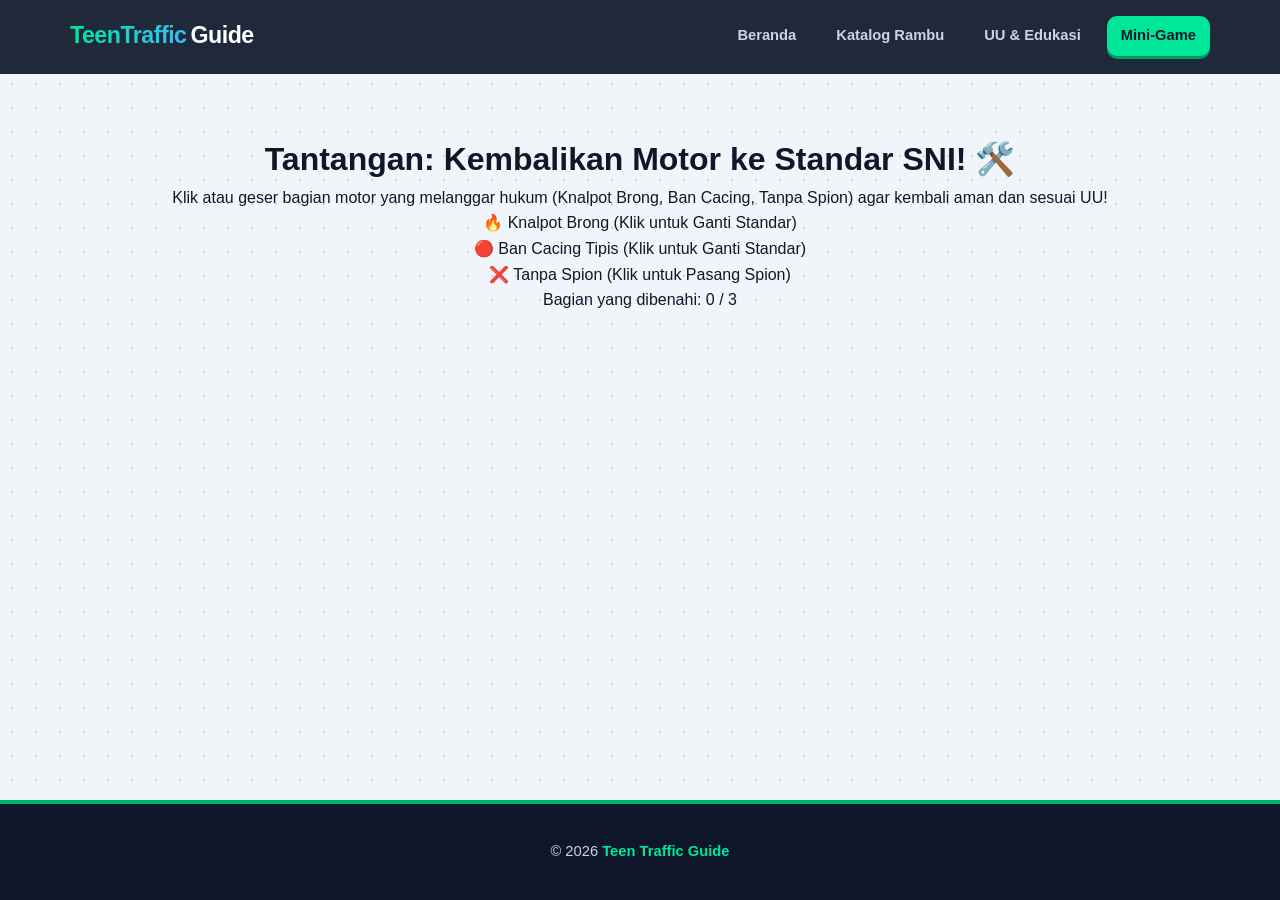
==== minigame.html @ 8eb158e7 "Create minigame.html" ====
<!DOCTYPE html>
<html lang="id">
<head>
    <meta charset="UTF-8">
    <meta name="viewport" content="width=device-width, initial-scale=1.0">
    <title>Mini-Game: Kembalikan ke Standar! - TeenTraffic Guide</title>
    <link rel="stylesheet" href="style.css">
    <link rel="stylesheet" href="minigame.css"> <!-- File CSS khusus game jika perlu -->
</head>
<body>

    <nav class="main-nav">
        <div class="nav-container">
            <a href="index.html" class="nav-logo"><span>TeenTraffic</span>Guide</a>
            <div class="nav-links">
                <a href="index.html">Beranda</a>
                <a href="rambu.html">Katalog Rambu</a>
                <a href="uud.html">UU & Edukasi</a>
                <a href="minigame.html" class="active">Mini-Game</a>
            </div>
        </div>
    </nav>

    <main class="main-container" style="text-align: center;">
        <h1>Tantangan: Kembalikan Motor ke Standar SNI! 🛠️</h1>
        <p>Klik atau geser bagian motor yang melanggar hukum (Knalpot Brong, Ban Cacing, Tanpa Spion) agar kembali aman dan sesuai UU!</p>

        <!-- Area Game -->
        <div class="game-arena">
            <div id="motor-container" class="modded-bike">
                <!-- Elemen-elemen bagian motor yang bisa diubah -->
                <div id="knalpot" class="bike-part bad" onclick="benahiBagian('knalpot')">
                    🔥 Knalpot Brong (Klik untuk Ganti Standar)
                </div>
                <div id="ban" class="bike-part bad" onclick="benahiBagian('ban')">
                    🔴 Ban Cacing Tipis (Klik untuk Ganti Standar)
                </div>
                <div id="spion" class="bike-part bad" onclick="benahiBagian('spion')">
                    ❌ Tanpa Spion (Klik untuk Pasang Spion)
                </div>
            </div>

            <!-- Skor / Status -->
            <div class="game-score">
                <p>Bagian yang dibenahi: <span id="score">0</span> / 3</p>
                <div id="game-message" class="alert-box" style="display: none;"></div>
            </div>
        </div>
    </main>

    <!-- Script JavaScript Mini-Game -->
    <script>
        let score = 0;
        let fixedParts = { knalpot: false, ban: false, spion: false };

        function benahiBagian(part) {
            if (!fixedParts[part]) {
                fixedParts[part] = true;
                score++;
                document.getElementById('score').innerText = score;

                // Ubah tampilan elemen jadi standar
                let el = document.getElementById(part);
                el.classList.remove('bad');
                el.classList.add('good');

                if (part === 'knalpot') el.innerHTML = "✅ Knalpot Standar (Aman & Tidak Bising)";
                if (part === 'ban') el.innerHTML = "✅ Ban Standar SNI (Stabil)";
                if (part === 'spion') el.innerHTML = "✅ Spion Lengkap Kiri-Kanan";

                // Cek jika sudah menang
                if (score === 3) {
                    let msg = document.getElementById('game-message');
                    msg.style.display = "block";
                    msg.innerHTML = "🎉 Luar Biasa! Motor kamu sekarang 100% legal, aman, dan siap berkendara sesuai UU No. 22 Tahun 2009!";
                }
            }
        }
    </script>

    <footer class="site-footer">
        <p>&copy; 2026 <strong>Teen Traffic Guide</strong></p>
    </footer>

</body>
</html>
---- style.css ----
/* --- CSS RESET & DASAR --- */
* {
    margin: 0;
    padding: 0;
    box-sizing: border-box;
    font-family: 'Plus Jakarta Sans', sans-serif;
}

body {
    background-color: #f1f5f9;
    background-image: radial-gradient(#cbd5e1 1px, transparent 1px);
    background-size: 24px 24px;
    color: #0f172a;
    line-height: 1.6;
    display: flex;
    flex-direction: column;
    min-height: 100vh;
}

/* --- PITA MERAH PUTIH --- */
.indo-ribbon {
    display: flex;
    height: 6px;
    width: 100%;
}
.ribbon-red { flex: 1; background-color: #ef4444; }
.ribbon-white { flex: 1; background-color: #ffffff; }

/* --- NAVBAR (GAYA GAMING MODERN) --- */
.main-nav {
    background-color: rgba(15, 23, 42, 0.92);
    backdrop-filter: blur(12px);
    padding: 16px 24px;
    border-bottom: 2px solid #1e293b;
    position: sticky;
    top: 0;
    z-index: 1000;
}

.nav-container {
    max-width: 1140px;
    margin: 0 auto;
    display: flex;
    justify-content: space-between;
    align-items: center;
    flex-wrap: wrap;
    gap: 16px;
}

.nav-logo {
    font-size: 1.45rem;
    font-weight: 800;
    color: #ffffff;
    text-decoration: none;
    letter-spacing: -0.5px;
    display: flex;
    align-items: center;
    gap: 4px;
}

.nav-logo span {
    background: linear-gradient(90deg, #00e699, #38bdf8);
    -webkit-background-clip: text;
    -webkit-text-fill-color: transparent;
}

.nav-links {
    display: flex;
    gap: 12px;
    flex-wrap: wrap;
}

.nav-links a {
    color: #cbd5e1;
    text-decoration: none;
    font-size: 0.92rem;
    font-weight: 600;
    padding: 8px 14px;
    border-radius: 10px;
    transition: all 0.2s ease;
}

.nav-links a:hover {
    color: #ffffff;
    background-color: rgba(255, 255, 255, 0.08);
}

.nav-links a.active {
    color: #0f172a;
    background-color: #00e699;
    font-weight: 800;
    box-shadow: 0 3px 0 #009966;
}

/* --- HERO SECTION (GAMBAR JELAS & VIBRANT) --- */
.hero {
    /* Overlay dibuat jauh lebih transparan agar gambar siswa pixel terlihat jelas */
    background-image: linear-gradient(rgba(15, 23, 42, 0.35), rgba(15, 23, 42, 0.55)), 
                      url("Siswa Bingung di Antara Rambu Lalu Lintas.png");
    background-size: cover;
    background-position: center;
    background-repeat: no-repeat;
    color: #ffffff;
    text-align: center;
    padding: 90px 24px 105px;
    border-bottom: 4px solid #0f172a;
}

.hero-content {
    max-width: 780px;
    margin: 0 auto;
}

.hero-ornament {
    display: inline-block;
    background-color: rgba(15, 23, 42, 0.75);
    border: 1.5px solid #00e699;
    padding: 6px 16px;
    border-radius: 99px;
    font-size: 0.78rem;
    font-weight: 800;
    letter-spacing: 1.5px;
    color: #00e699;
    margin-bottom: 18px;
    backdrop-filter: blur(4px);
}

.hero h1 {
    font-size: 2.8rem;
    font-weight: 800;
    max-width: 780px;
    margin: 0 auto 18px;
    line-height: 1.15;
    letter-spacing: -0.8px;
    /* Text shadow tegas agar tulisan tetap jelas di atas background terang/jelas */
    text-shadow: 0 4px 16px rgba(0, 0, 0, 0.85), 0 2px 4px rgba(0, 0, 0, 0.9);
}

.hero p {
    font-size: 1.08rem;
    font-weight: 500;
    color: #f8fafc;
    max-width: 640px;
    margin: 0 auto 36px;
    text-shadow: 0 2px 10px rgba(0, 0, 0, 0.9);
}

.hero-actions {
    display: flex;
    justify-content: center;
    gap: 18px;
    flex-wrap: wrap;
}

/* --- TOMBOL UTAMA ALA ROBLOX PLAY BUTTON --- */
.btn-primary {
    background-color: #00b06f; /* Hijau ikonik Roblox */
    color: #ffffff;
    padding: 15px 32px;
    border-radius: 12px;
    text-decoration: none;
    font-weight: 800;
    font-size: 1rem;
    letter-spacing: 0.3px;
    border: 2px solid #00e699;
    box-shadow: 0 6px 0 #007348, 0 10px 20px rgba(0, 0, 0, 0.35);
    transition: all 0.15s ease;
    display: inline-flex;
    align-items: center;
    justify-content: center;
}

.btn-primary:hover {
    background-color: #00c87e;
    transform: translateY(-2px);
    box-shadow: 0 8px 0 #007348, 0 14px 24px rgba(0, 176, 111, 0.45);
}

.btn-primary:active {
    transform: translateY(4px);
    box-shadow: 0 2px 0 #007348;
}

/* --- TOMBOL SEKUNDER ALA ROBLOX UI --- */
.btn-secondary {
    background-color: rgba(30, 41, 59, 0.85);
    color: #ffffff;
    padding: 15px 30px;
    border-radius: 12px;
    text-decoration: none;
    font-weight: 700;
    font-size: 1rem;
    border: 2px solid rgba(255, 255, 255, 0.45);
    box-shadow: 0 6px 0 #0f172a, 0 10px 20px rgba(0, 0, 0, 0.3);
    backdrop-filter: blur(6px);
    transition: all 0.15s ease;
}

.btn-secondary:hover {
    background-color: rgba(51, 65, 85, 0.95);
    border-color: #ffffff;
    transform: translateY(-2px);
    box-shadow: 0 8px 0 #0f172a;
}

.btn-secondary:active {
    transform: translateY(4px);
    box-shadow: 0 2px 0 #0f172a;
}

/* --- KONTEN UTAMA & KARTU FITUR (GAYA POP-CARD REMAJA) --- */
.container,
.main-container {
    max-width: 1140px;
    margin: 0 auto;
    padding: 60px 24px;
    flex: 1;
    width: 100%;
}

.features-grid {
    display: grid;
    grid-template-columns: repeat(auto-fit, minmax(300px, 1fr));
    gap: 28px;
}

.feature-card {
    background-color: #ffffff;
    border: 2.5px solid #0f172a;
    border-radius: 16px;
    padding: 32px 28px;
    box-shadow: 6px 6px 0px #0f172a;
    transition: transform 0.2s ease, box-shadow 0.2s ease;
    display: flex;
    flex-direction: column;
}

.feature-card:hover {
    transform: translate(-3px, -3px);
    box-shadow: 9px 9px 0px #00b06f;
}

.feature-card h3 {
    font-size: 1.3rem;
    font-weight: 800;
    color: #0f172a;
    margin-bottom: 12px;
}

.feature-card p {
    font-size: 0.95rem;
    color: #475569;
    margin-bottom: 24px;
    flex-grow: 1;
}

.text-link,
.card-link {
    display: inline-block;
    color: #009960;
    font-weight: 800;
    text-decoration: none;
    font-size: 0.95rem;
    transition: transform 0.2s ease, color 0.2s ease;
}

.text-link:hover,
.card-link:hover {
    color: #00b06f;
    transform: translateX(4px);
}

/* --- HALAMAN KATALOG RAMBU & SEARCHING --- */
.sub-hero {
    padding: 64px 20px;
    text-align: center;
}

.controls {
    max-width: 640px;
    margin: 0 auto 44px auto;
    display: flex;
    flex-direction: column;
    gap: 18px;
}

.search-wrapper {
    position: relative;
    width: 100%;
}

.search-icon {
    position: absolute;
    left: 18px;
    top: 50%;
    transform: translateY(-50%);
    width: 20px;
    height: 20px;
    stroke: #0f172a;
}

#search-input {
    width: 100%;
    padding: 15px 18px 15px 52px;
    border: 2.5px solid #0f172a;
    border-radius: 14px;
    font-size: 0.98rem;
    font-weight: 600;
    outline: none;
    background-color: #ffffff;
    box-shadow: 4px 4px 0px #0f172a;
    transition: all 0.2s ease;
}

#search-input:focus {
    border-color: #00b06f;
    box-shadow: 4px 4px 0px #00b06f;
}

.filter-buttons {
    display: flex;
    justify-content: center;
    gap: 10px;
    flex-wrap: wrap;
}

.btn-filter {
    padding: 9px 18px;
    background-color: #ffffff;
    border: 2px solid #0f172a;
    border-radius: 12px;
    font-size: 0.88rem;
    font-weight: 700;
    color: #0f172a;
    cursor: pointer;
    box-shadow: 3px 3px 0px #0f172a;
    transition: all 0.15s ease;
}

.btn-filter:hover {
    transform: translateY(-2px);
    background-color: #f1f5f9;
}

.btn-filter.active {
    background-color: #00b06f;
    color: #ffffff;
    border-color: #0f172a;
    box-shadow: 3px 3px 0px #0f172a;
}

.signs-grid {
    display: grid;
    grid-template-columns: repeat(auto-fill, minmax(260px, 1fr));
    gap: 26px;
}

.sign-card {
    background-color: #ffffff;
    border: 2.5px solid #0f172a;
    border-radius: 16px;
    padding: 24px;
    text-align: center;
    box-shadow: 5px 5px 0px #0f172a;
    display: flex;
    flex-direction: column;
    align-items: center;
    transition: transform 0.2s ease, box-shadow 0.2s ease;
}

.sign-card:hover {
    transform: translate(-3px, -3px);
    box-shadow: 8px 8px 0px #38bdf8;
}

.sign-visual {
    width: 96px;
    height: 96px;
    display: flex;
    align-items: center;
    justify-content: center;
    margin-bottom: 16px;
}

.indo-sign {
    width: 100%;
    height: 100%;
    object-fit: contain;
}

.sign-card h3 {
    font-size: 1.15rem;
    font-weight: 800;
    color: #0f172a;
    margin-bottom: 8px;
}

.sign-card p {
    font-size: 0.88rem;
    color: #475569;
    text-align: left;
    width: 100%;
}

.badge {
    display: inline-block;
    font-size: 0.72rem;
    font-weight: 800;
    padding: 5px 12px;
    border-radius: 8px;
    border: 1.5px solid #0f172a;
    margin-bottom: 12px;
    text-transform: uppercase;
}

.bg-larangan { background-color: #fecaca; color: #991b1b; }
.bg-peringatan { background-color: #fde68a; color: #92400e; }
.bg-perintah { background-color: #bfdbfe; color: #1e40af; }
.bg-petunjuk { background-color: #bbf7d0; color: #166534; }

/* --- HALAMAN UU & EDUKASI (KARTU TEGAS & MODERN) --- */
.uud-list {
    display: flex;
    flex-direction: column;
    gap: 28px;
    max-width: 900px;
    margin: 0 auto;
}

.uud-card {
    background-color: #ffffff;
    border: 2.5px solid #0f172a;
    border-radius: 16px;
    padding: 32px;
    box-shadow: 6px 6px 0px #0f172a;
    display: flex;
    gap: 24px;
    align-items: flex-start;
    transition: transform 0.2s ease;
}

.uud-card:hover {
    transform: translateY(-2px);
}

.uud-icon {
    font-size: 2.2rem;
    background-color: #d1fae5;
    border: 2px solid #0f172a;
    width: 62px;
    height: 62px;
    border-radius: 14px;
    display: flex;
    align-items: center;
    justify-content: center;
    flex-shrink: 0;
}

.uud-text-content h3 {
    font-size: 1.3rem;
    font-weight: 800;
    color: #0f172a;
    margin-bottom: 12px;
}

.uud-desc {
    color: #334155;
    font-size: 0.96rem;
    margin-bottom: 16px;
}

.uud-bullets {
    list-style-type: disc;
    padding-left: 20px;
    color: #1e293b;
    font-size: 0.94rem;
    display: flex;
    flex-direction: column;
    gap: 10px;
    margin-bottom: 16px;
}

.uud-alert {
    background-color: #fef3c7;
    border: 2px solid #f59e0b;
    border-left: 6px solid #d97706;
    padding: 14px 18px;
    border-radius: 10px;
    font-size: 0.92rem;
    font-weight: 600;
    color: #78350f;
    margin-top: 14px;
}

.alert-card {
    border-color: #dc2626;
    box-shadow: 6px 6px 0px #dc2626;
}

.alert-card .uud-icon {
    background-color: #fee2e2;
    border-color: #dc2626;
}

.violation-grid {
    display: flex;
    flex-direction: column;
    gap: 12px;
    margin-top: 12px;
}

.violation-item {
    display: flex;
    align-items: flex-start;
    gap: 14px;
    background-color: #f8fafc;
    padding: 14px 16px;
    border-radius: 12px;
    border: 1.5px solid #cbd5e1;
    font-size: 0.93rem;
    color: #1e293b;
}

.v-num {
    background-color: #ef4444;
    color: #ffffff;
    border: 1.5px solid #0f172a;
    width: 26px;
    height: 26px;
    border-radius: 8px;
    display: flex;
    align-items: center;
    justify-content: center;
    font-size: 0.82rem;
    font-weight: 800;
    flex-shrink: 0;
}

/* =========================================
   STYLE KHUSUS HALAMAN QUOTES REMAJA
   ========================================= */
.quotes-container {
    background: transparent !important;
    border: none !important;
    box-shadow: none !important;
    padding: 40px 20px !important;
    max-width: 1100px;
    margin: 0 auto;
}

.quotes-grid {
    display: grid;
    grid-template-columns: repeat(auto-fit, minmax(320px, 1fr));
    gap: 28px;
    margin-top: 10px;
    background: transparent;
    border: none;
    box-shadow: none;
    padding: 0;
}

.quote-card {
    background-color: #ffffff;
    border: 2.5px solid #0f172a;
    border-radius: 16px;
    padding: 32px 28px;
    box-shadow: 6px 6px 0px #0f172a;
    display: flex;
    flex-direction: column;
    justify-content: space-between;
    position: relative;
    transition: transform 0.2s ease, box-shadow 0.2s ease;
}

.quote-card:hover {
    transform: translate(-3px, -3px);
    box-shadow: 9px 9px 0px #00b06f;
}

.quote-mark {
    font-size: 4.5rem;
    font-weight: 800;
    line-height: 0.8;
    color: #00b06f;
    font-family: Georgia, serif;
    margin-bottom: 12px;
    user-select: none;
}

.quote-text {
    font-size: 1.05rem;
    line-height: 1.7;
    color: #0f172a;
    font-weight: 600;
    margin: 0 0 24px 0;
    flex-grow: 1;
}

.quote-author {
    font-size: 0.9rem;
    font-weight: 800;
    color: #009960;
    padding-top: 14px;
    border-top: 2px dashed #cbd5e1;
    display: block;
}

/* =========================================
   STYLE TAMBAHAN: PLANG PETUNJUK JALAN TOL
   ========================================= */
.sign-visual.highway-sign-box {
    width: 100%;
    height: auto;
    min-height: 120px;
    background: #0f172a;
    border-radius: 12px;
    padding: 14px;
    display: flex;
    justify-content: center;
    align-items: center;
    border: 2px solid #0f172a;
    margin-bottom: 16px;
}

.highway-board {
    background: linear-gradient(135deg, #009960, #00b06f);
    border: 2.5px solid #ffffff;
    border-radius: 8px;
    padding: 10px 14px;
    width: 100%;
    box-shadow: 0 4px 10px rgba(0, 0, 0, 0.3);
    text-align: left;
}

.highway-exit-badge {
    background: #ffffff;
    color: #0f172a;
    font-size: 0.65rem;
    font-weight: 800;
    padding: 2px 6px;
    border-radius: 4px;
    display: inline-flex;
    align-items: center;
    gap: 4px;
    margin-bottom: 8px;
    text-transform: uppercase;
    border: 1.5px solid #0f172a;
}

.highway-exit-badge span {
    background: #0f172a;
    color: #ffffff;
    padding: 1px 4px;
    border-radius: 2px;
}

.highway-destination {
    display: flex;
    align-items: center;
    gap: 10px;
    color: #ffffff;
    border-top: 1.5px dashed rgba(255, 255, 255, 0.5);
    padding-top: 8px;
}

.exit-arrow {
    font-size: 1.5rem;
    font-weight: bold;
    color: #fde047;
    line-height: 1;
}

.dest-text strong {
    display: block;
    font-size: 0.95rem;
    font-weight: 800;
    letter-spacing: 0.3px;
    line-height: 1.2;
    color: #ffffff;
}

.dest-text small {
    font-size: 0.75rem;
    color: #f1f5f9;
    font-weight: 600;
}

/* --- FOOTER --- */
footer,
.site-footer {
    background-color: #0f172a;
    border-top: 4px solid #00b06f;
    text-align: center;
    padding: 36px 24px;
    color: #cbd5e1;
    font-size: 0.92rem;
    margin-top: auto;
}

.site-footer strong {
    color: #00e699;
}

.footer-ornament {
    color: #00e699;
    margin-bottom: 8px;
    letter-spacing: 4px;
}

/* --- RESPONSIF HP --- */
@media (max-width: 768px) {
    .hero h1 {
        font-size: 2.1rem;
    }
    .nav-container {
        flex-direction: column;
        text-align: center;
    }
    .uud-card {
        flex-direction: column;
        padding: 22px;
    }
}

@media (max-width: 600px) {
    .quotes-grid {
        grid-template-columns: 1fr;
        gap: 20px;
    }
    .quote-card {
        padding: 24px 20px;
    }
}
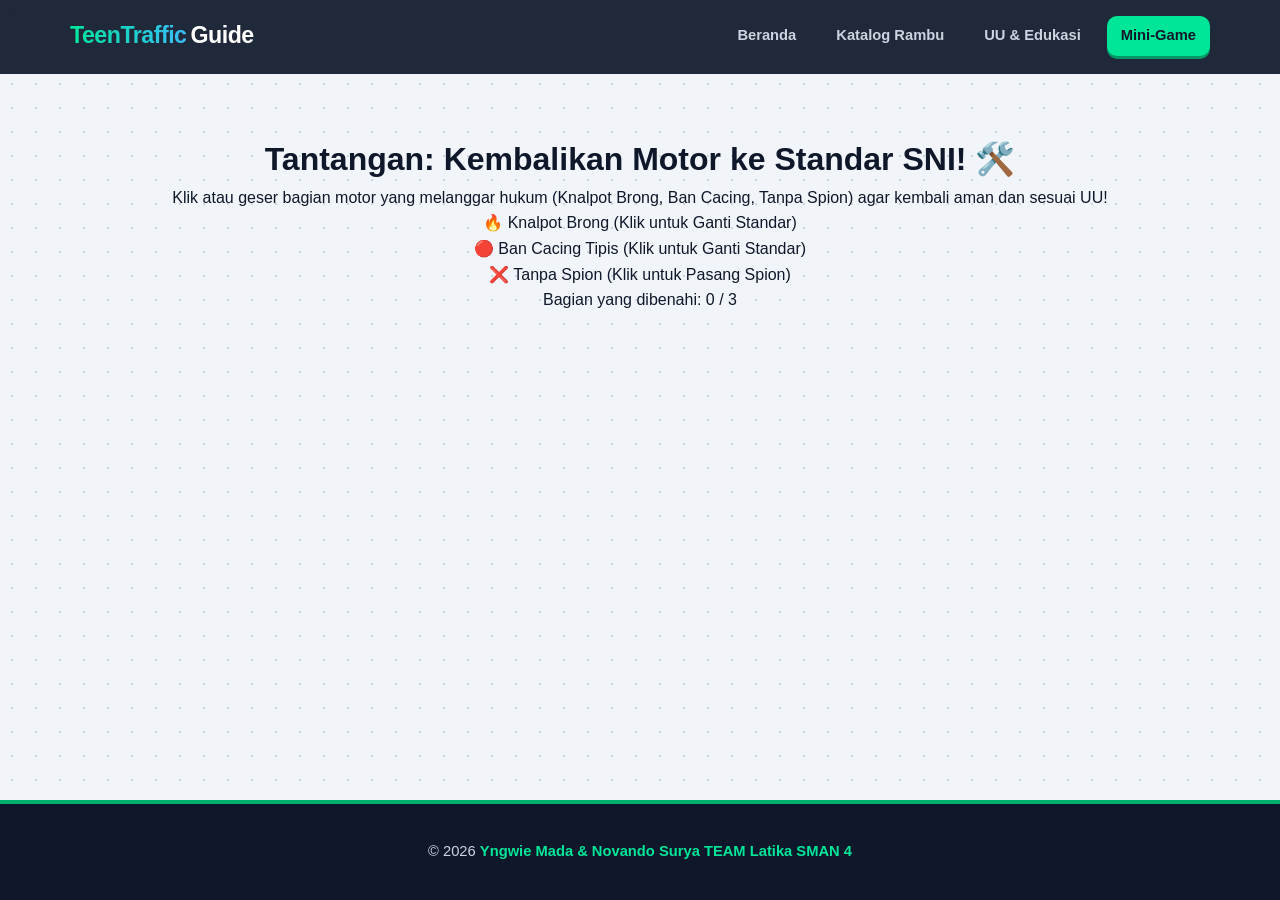
==== commit c77f1226: "Update minigame.html" ====
--- a/minigame.html
+++ b/minigame.html
@@ -79,7 +79,7 @@
     </script>
 
     <footer class="site-footer">
-        <p>&copy; 2026 <strong>Teen Traffic Guide</strong></p>
+        <p>&copy; 2026 <strong>Yngwie Mada & Novando Surya TEAM Latika SMAN 4</strong></p>
     </footer>
 
 </body>
--- a/style.css
+++ b/style.css
@@ -730,4 +730,86 @@
     .quote-card {
         padding: 24px 20px;
     }
-}
+
+    /* =========================================
+   STYLE TAMBAHAN KHUSUS HALAMAN MINI-GAME
+   ========================================= */
+.game-arena {
+    max-width: 650px;
+    margin: 30px auto;
+    background: #ffffff;
+    border: 2.5px solid #0f172a;
+    border-radius: 16px;
+    padding: 30px;
+    box-shadow: 6px 6px 0px #0f172a;
+    text-align: center;
+}
+
+.modded-bike {
+    display: flex;
+    flex-direction: column;
+    gap: 16px;
+    margin-bottom: 25px;
+    margin-top: 20px;
+}
+
+.bike-part {
+    padding: 18px 20px;
+    border-radius: 12px;
+    font-weight: 700;
+    font-size: 1rem;
+    cursor: pointer;
+    transition: all 0.2s ease;
+    border: 2.5px solid #0f172a;
+    display: flex;
+    align-items: center;
+    justify-content: center;
+    gap: 10px;
+}
+
+/* Bagian motor yang masih melanggar aturan */
+.bike-part.bad {
+    background-color: #ffeeee;
+    color: #b91c1c;
+    box-shadow: 4px 4px 0px #b91c1c;
+}
+
+.bike-part.bad:hover {
+    background-color: #fecaca;
+    transform: translateY(-2px);
+    box-shadow: 6px 6px 0px #b91c1c;
+}
+
+.bike-part.bad:active {
+    transform: translateY(2px);
+    box-shadow: 2px 2px 0px #b91c1c;
+}
+
+/* Bagian motor yang sudah dibenahi jadi standar/aman */
+.bike-part.good {
+    background-color: #d1fae5;
+    color: #065f46;
+    border-color: #065f46;
+    box-shadow: 4px 4px 0px #065f46;
+    cursor: default;
+}
+
+.game-score {
+    font-size: 1.15rem;
+    font-weight: 800;
+    color: #0f172a;
+    margin-top: 15px;
+}
+
+.alert-box {
+    margin-top: 20px;
+    background-color: #d1fae5;
+    border: 2.5px solid #00b06f;
+    box-shadow: 4px 4px 0px #00b06f;
+    padding: 16px;
+    border-radius: 12px;
+    color: #065f46;
+    font-weight: 800;
+    font-size: 1.05rem;
+}
+}
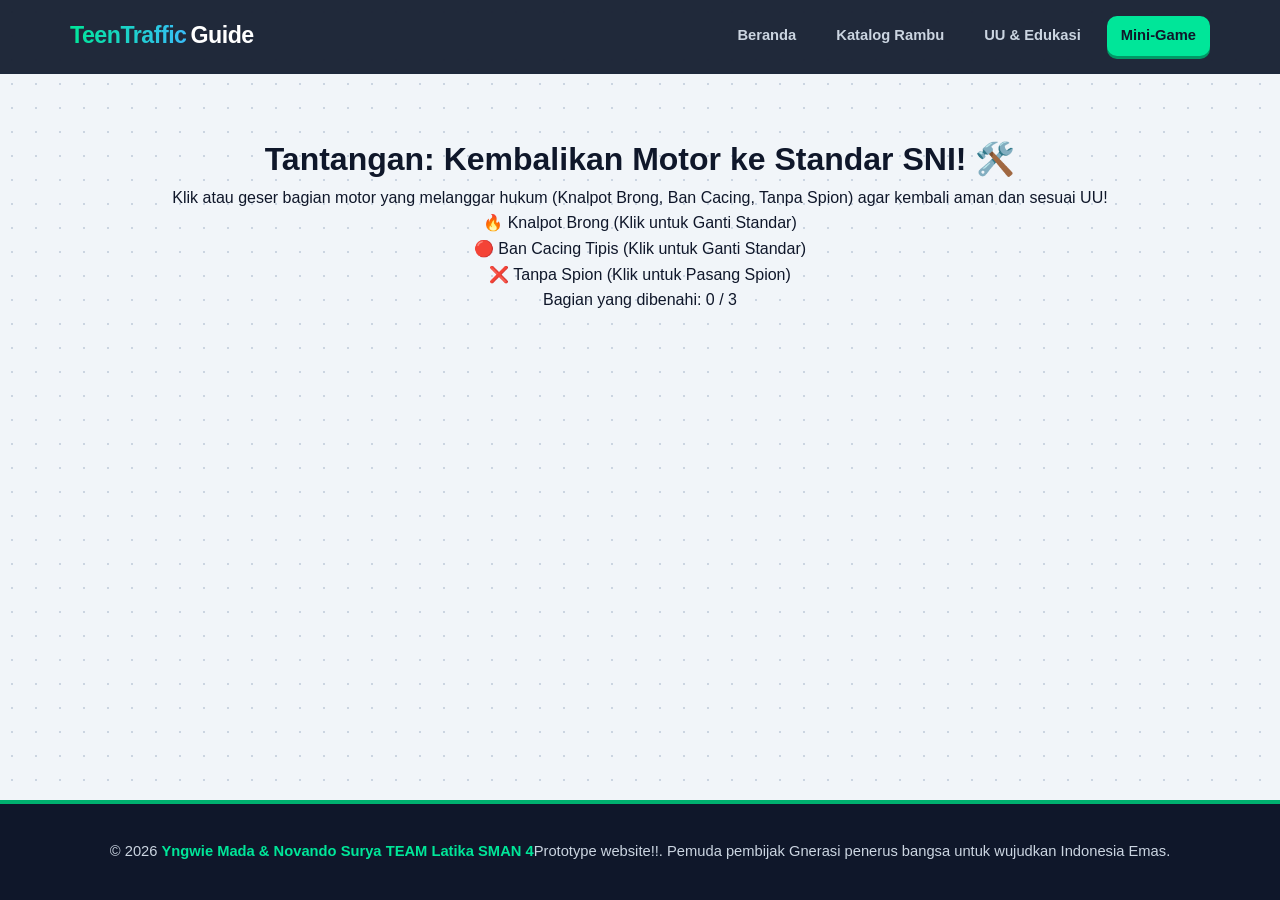
==== commit ff1f3150: "Update minigame.html" ====
--- a/minigame.html
+++ b/minigame.html
@@ -79,7 +79,7 @@
     </script>
 
     <footer class="site-footer">
-        <p>&copy; 2026 <strong>Yngwie Mada & Novando Surya TEAM Latika SMAN 4</strong></p>
+        <p>&copy; 2026 <strong>Yngwie Mada & Novando Surya TEAM Latika SMAN 4</strong>Prototype website!!. Pemuda pembijak Gnerasi penerus bangsa untuk wujudkan Indonesia Emas.</p>
     </footer>
 
 </body>
